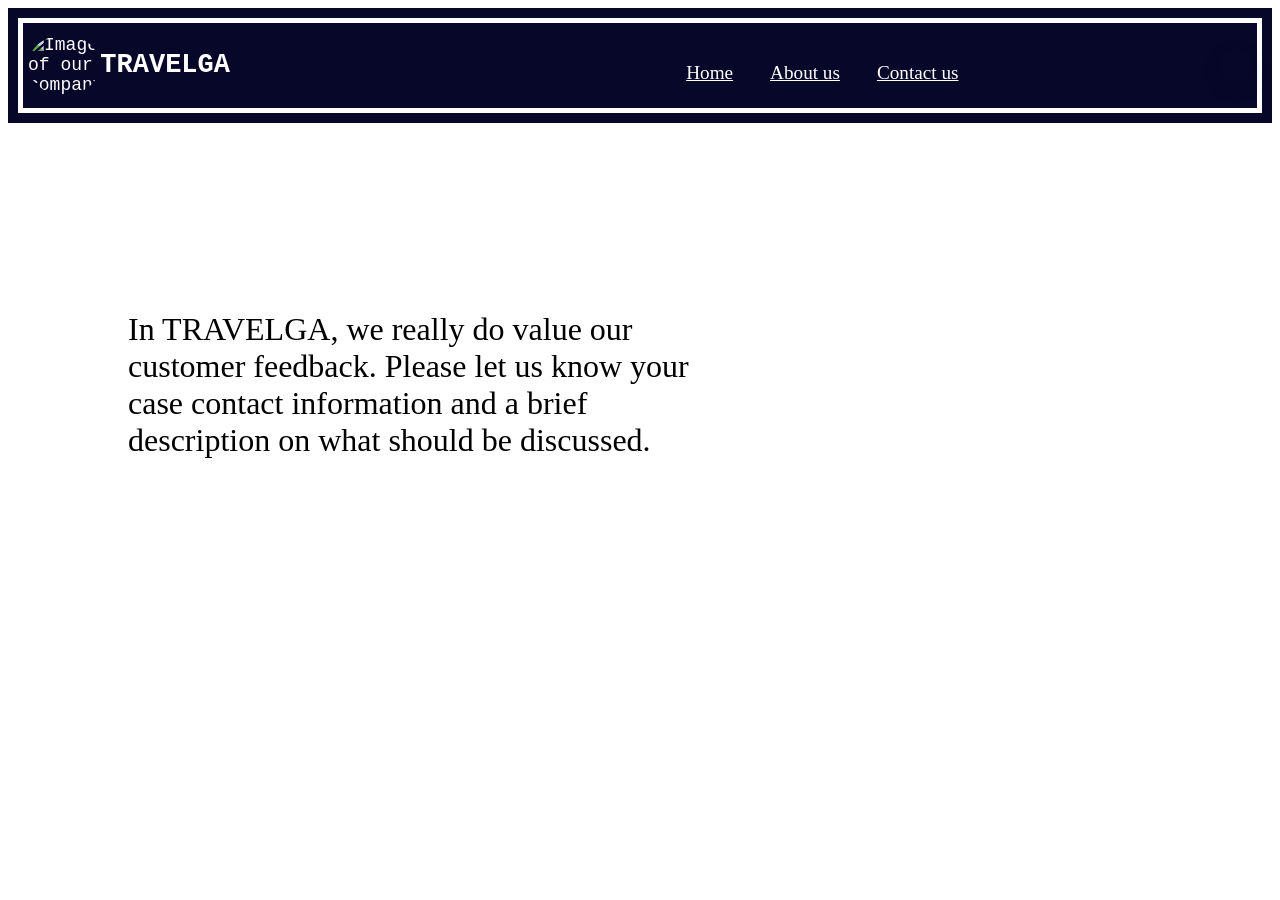
==== contact_us.html @ 2842a271 "About us page created" ====
<!DOCTYPE html>
<html>
    <head>
        <title>TRAVELGA</title>
    </head>
    <body>
        <div class="navigator">
            <nav>
                <div class="inner-border">
                        <div class="company-icon-div">
                            <img id="company-icon" src="https://encrypted-tbn0.gstatic.com/images?q=tbn:ANd9GcQ5GJSSJ1QEXv5D4annWPpS10Ce360-dfLxpoU6WUPiDw&s" alt="Image of our company">
                            <h1>TRAVELGA</h1>
                        </div>
                    <div>  
                        <ul class="quick-menu">
                            <li><a href="./travel_recommendation.html" id="home">Home </a></li>
                            <li><a href="./about_us.html" id="about">About us </a></li>
                            <li><a href="./contact_us.html" id="contact">Contact us </a></li>
                        </ul>
                    </div>
                    <div>    
                        <ul class="search-recommendation">
                        </ul>                        
                    </div>
                </div>
            </nav>
        </div>
        <div class="home-page">
            <section class="social-media">
            </section>
            <section class="first-description">
                <h1>CONTACT US</h1>
                <p>In TRAVELGA, we really do value our customer feedback. Please let us know your case contact information and a brief description on what should be discussed.</p>
            </section> 
            <section class="second-description">
                <p></p>
            </section>
        </div>
        <div class="contact-us">
        </div>
        <link rel="stylesheet" href="./travel_recommendation.css">
    </body>
</html>
---- travel_recommendation.css ----
.navigator {
    padding: 10px;
    background-color: rgb(7, 7, 42);
}

.navigator div.inner-border {
    border: 5px solid white;
}


.navigator nav div.inner-border {
    background-color: rgb(7, 7, 42);
    padding: 5px;
    display: flex;
    align-items: center;
    justify-content: space-between;
}

.navigator nav ul {
    list-style-type: none;
/* padding: 0; */
}

.navigator nav ul li{
display: inline;
margin-right: 5px;
}

.company-icon-div {
    padding: 0px;
    align-items: center;
    font-family: 'Courier New', Courier, monospace;
    display: flex;
    color: white;
    font-size: large;
    
}

#company-icon {
    width: 20%;
    border-radius: 100%;
}

.quick-menu {
    display: block;
}

.quick-menu li {
    float: left;
}

.quick-menu a {
    color: white;
    text-align: center;
    padding: 16px;
    font-size: larger;
}

.quick-menu a:hover {
    background-color: white;
    color: rgb(7, 7, 42);
}

.search-recommendation {
display: flex;
align-items: center;
justify-content: center;
gap: 5px;
padding: 16px;
margin: 20px auto;
list-style: none;
border-radius: 14px;
box-shadow: 0 6px 18px rgba(0, 0, 0, 0.15);
max-width: 650px;
}

.search-recommendation input {
width: 260px;
padding: 12px 16px;
border: 2px solid #d9e2ec;
border-radius: 25px;
outline: none;
font-size: 16px;
transition: border-color 0.3s, box-shadow 0.3s;
}

.search-recommendation input:focus {
border-color: #2f80ed;
box-shadow: 0 0 0 3px rgba(47, 128, 237, 0.2);
}

.search-recommendation button {
padding: 12px 20px;
border: none;
border-radius: 25px;
color: black;
font-size: 20px;
font-weight: bold;
cursor: pointer;
transition: transform 0.2s, opacity 0.2s;
}

#btnSearch {
background: white;
}

#rstSearch {
background: white;
}

.search-recommendation button:hover {
transform: translateY(-2px);
opacity: 0.9;
}

.home-page {
    color: white;
    padding: 20px;
    display: flex;
    width: 100%;
    height: 100%;
}

.first-description h1 {
    font-size: 60px;
    font-family: Verdana, Geneva, Tahoma, sans-serif;
}

.first-description p {
    font-size: xx-large;
    color: black;
}

.first-description, .second-description {
    flex: 1;
}

.social-media {
    flex: 0 0 100px;
}

.team-members { 
    display: flex;
    width: 100%;
}

.team-members div {
    flex: 1;
    padding: 10px;
}

.team-members p.team-name {
    text-align: center;
    font-size: xx-large;
    color: white;
    font-family: 'Times New Roman', Times, serif;
    background-color: rgb(7, 7, 42);
}

.img-placeholder {
    justify-content: center;
    align-items: center;
    display: flex;
}

.team-description {
    text-align: center;
    font-size: xx-large;
    color: black;
    font-family: 'Times New Roman', Times, serif;
}

body {
    background-image: url(https://images.pexels.com/photos/36694789/pexels-photo-36694789/free-photo-of-solitude-on-the-pristine-beach-of-kas-turkiye.jpeg?h=1000&w=1500&fit=crop);
    background-repeat: no-repeat;
    background-position: center;
    background-size: cover;
    background-attachment: fixed;
}
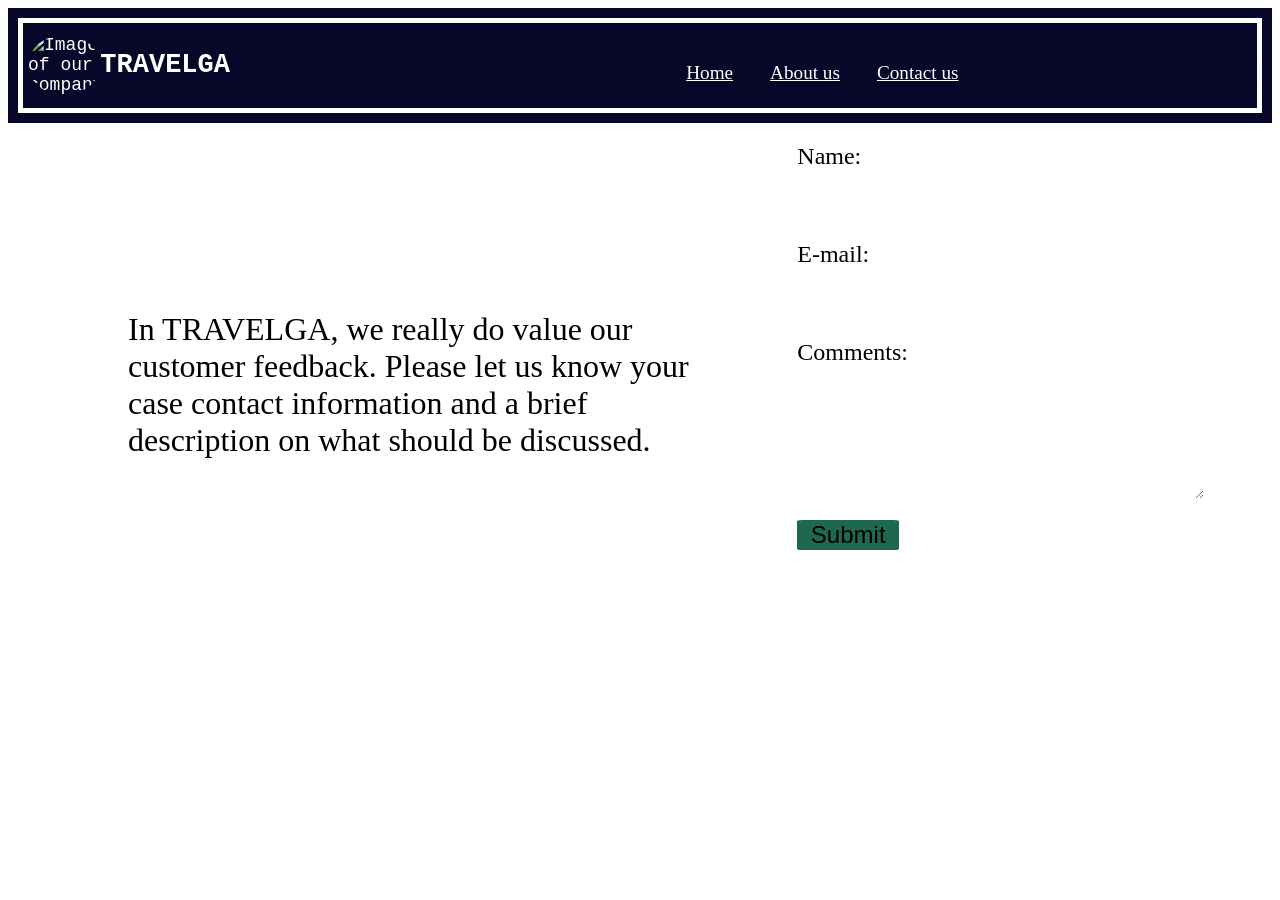
==== commit 99d1ba9e: "Contact us created" ====
--- a/contact_us.html
+++ b/contact_us.html
@@ -33,10 +33,16 @@
                 <p>In TRAVELGA, we really do value our customer feedback. Please let us know your case contact information and a brief description on what should be discussed.</p>
             </section> 
             <section class="second-description">
-                <p></p>
+                <div class="contact-us">
+                    <label id="input-name">Name:</label>
+                    <input type="text" id="input-name" placeholder="Enter your name...">
+                    <label id="input-email">E-mail:</label>
+                    <input type="text" id="input-email" placeholder="Enter your e-mail...">
+                    <label id="input-message">Comments:</label>
+                    <textarea id="input-message" name="w3review" rows="4" cols="50">Tell us your comments...</textarea>
+                    <button id="btnSubmit">Submit</button>
+                </div>
             </section>
-        </div>
-        <div class="contact-us">
         </div>
         <link rel="stylesheet" href="./travel_recommendation.css">
     </body>
--- a/travel_recommendation.css
+++ b/travel_recommendation.css
@@ -108,6 +108,18 @@
 background: white;
 }
 
+#btnSubmit {
+background-color: rgb(30, 105, 77);
+border: none;
+border-radius: 5%;
+width: 25%;
+font-size: x-large;
+}
+
+#btnSubmit:hover {
+    background-color: gray;
+}
+
 .search-recommendation button:hover {
 transform: translateY(-2px);
 opacity: 0.9;
@@ -134,6 +146,12 @@
 .first-description, .second-description {
     flex: 1;
 }
+
+.second-description{
+    display: flex;
+    justify-content: center;
+}
+
 
 .social-media {
     flex: 0 0 100px;
@@ -168,6 +186,30 @@
     font-size: xx-large;
     color: black;
     font-family: 'Times New Roman', Times, serif;
+}
+
+.contact-us {
+    gap: 20px;
+    display: grid;
+    width: 70%;
+    font-size: x-large;
+    font-family: Georgia, 'Times New Roman', Times, serif;
+    color: black;
+}
+
+.contact-us input , .contact-us textarea {
+    border-color: white;
+    border-width: 1px;
+    background-color: transparent;
+    border-style: solid;
+    border-radius: 5%;
+    font-family: Georgia, 'Times New Roman', Times, serif;
+    color: white;
+    font-size: x-large;
+}
+
+input::placeholder {
+    color: white;
 }
 
 body {
